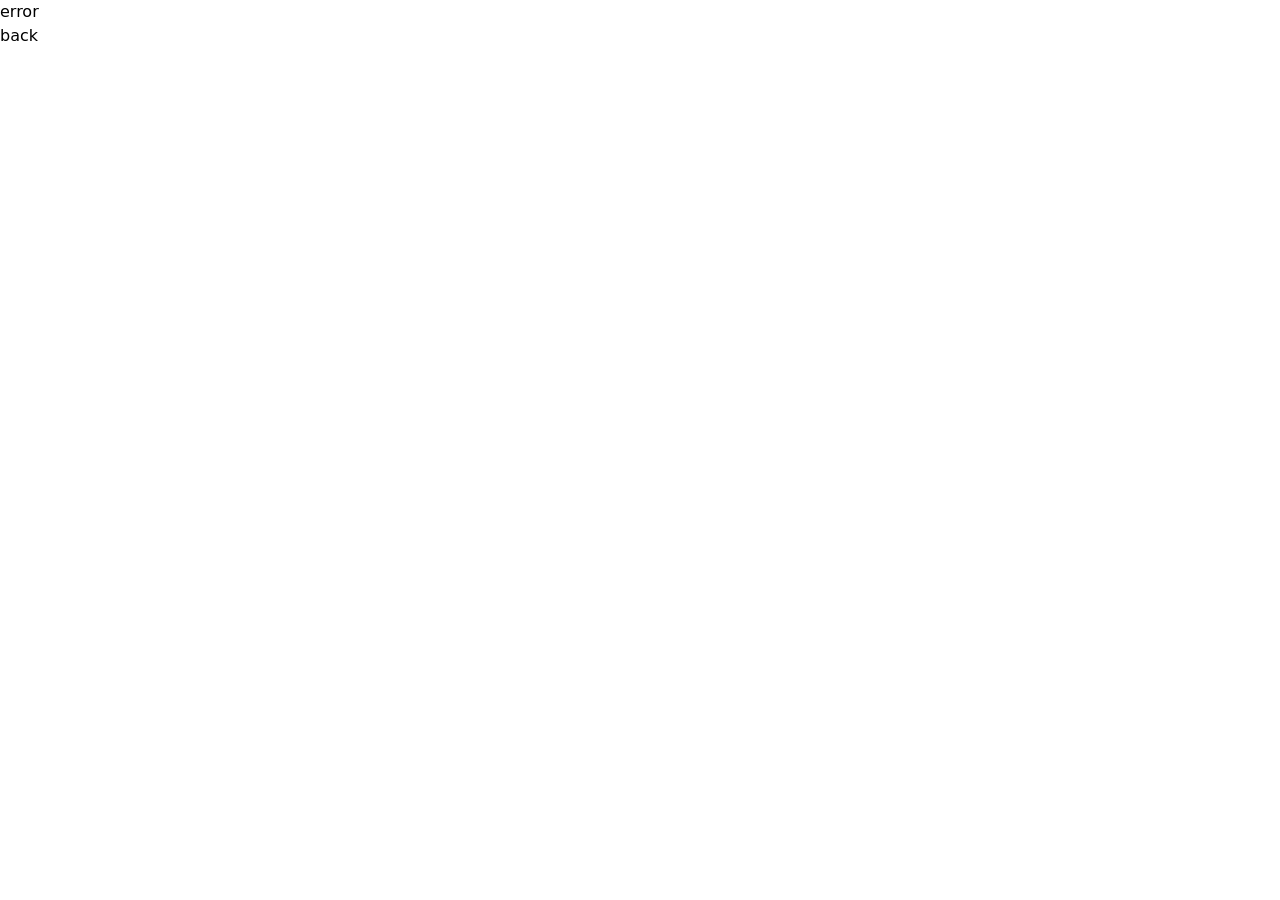
==== index.html @ 610460c2 "React app" ====
<!doctype html><html lang="en"><head><meta charset="utf-8"/><link rel="icon" href="/favicon.ico"/><meta name="viewport" content="width=device-width,initial-scale=1"/><title>React App</title><script defer="defer" src="/static/js/main.36208dc1.js"></script><link href="/static/css/main.846d3d7c.css" rel="stylesheet"></head><body><div id="root"></div></body></html>
---- static/css/main.846d3d7c.css ----
/*
! tailwindcss v3.4.3 | MIT License | https://tailwindcss.com
*/*,:after,:before{border:0 solid #e5e7eb;box-sizing:border-box}:after,:before{--tw-content:""}:host,html{-webkit-text-size-adjust:100%;font-feature-settings:normal;-webkit-tap-highlight-color:transparent;font-family:ui-sans-serif,system-ui,sans-serif,Apple Color Emoji,Segoe UI Emoji,Segoe UI Symbol,Noto Color Emoji;font-variation-settings:normal;line-height:1.5;tab-size:4}body{line-height:inherit;margin:0}hr{border-top-width:1px;color:inherit;height:0}abbr:where([title]){-webkit-text-decoration:underline dotted;text-decoration:underline dotted}h1,h2,h3,h4,h5,h6{font-size:inherit;font-weight:inherit}a{color:inherit;text-decoration:inherit}b,strong{font-weight:bolder}code,kbd,pre,samp{font-feature-settings:normal;font-family:ui-monospace,SFMono-Regular,Menlo,Monaco,Consolas,Liberation Mono,Courier New,monospace;font-size:1em;font-variation-settings:normal}small{font-size:80%}sub,sup{font-size:75%;line-height:0;position:relative;vertical-align:initial}sub{bottom:-.25em}sup{top:-.5em}table{border-collapse:collapse;border-color:inherit;text-indent:0}button,input,optgroup,select,textarea{font-feature-settings:inherit;color:inherit;font-family:inherit;font-size:100%;font-variation-settings:inherit;font-weight:inherit;letter-spacing:inherit;line-height:inherit;margin:0;padding:0}button,select{text-transform:none}button,input:where([type=button]),input:where([type=reset]),input:where([type=submit]){-webkit-appearance:button;background-color:initial;background-image:none}:-moz-focusring{outline:auto}:-moz-ui-invalid{box-shadow:none}progress{vertical-align:initial}::-webkit-inner-spin-button,::-webkit-outer-spin-button{height:auto}[type=search]{-webkit-appearance:textfield;outline-offset:-2px}::-webkit-search-decoration{-webkit-appearance:none}::-webkit-file-upload-button{-webkit-appearance:button;font:inherit}summary{display:list-item}blockquote,dd,dl,figure,h1,h2,h3,h4,h5,h6,hr,p,pre{margin:0}fieldset{margin:0}fieldset,legend{padding:0}menu,ol,ul{list-style:none;margin:0;padding:0}dialog{padding:0}textarea{resize:vertical}input::placeholder,textarea::placeholder{color:#9ca3af;opacity:1}[role=button],button{cursor:pointer}:disabled{cursor:default}audio,canvas,embed,iframe,img,object,svg,video{display:block;vertical-align:middle}img,video{height:auto;max-width:100%}[hidden]{display:none}*,:after,:before{--tw-border-spacing-x:0;--tw-border-spacing-y:0;--tw-translate-x:0;--tw-translate-y:0;--tw-rotate:0;--tw-skew-x:0;--tw-skew-y:0;--tw-scale-x:1;--tw-scale-y:1;--tw-pan-x: ;--tw-pan-y: ;--tw-pinch-zoom: ;--tw-scroll-snap-strictness:proximity;--tw-gradient-from-position: ;--tw-gradient-via-position: ;--tw-gradient-to-position: ;--tw-ordinal: ;--tw-slashed-zero: ;--tw-numeric-figure: ;--tw-numeric-spacing: ;--tw-numeric-fraction: ;--tw-ring-inset: ;--tw-ring-offset-width:0px;--tw-ring-offset-color:#fff;--tw-ring-color:#3b82f680;--tw-ring-offset-shadow:0 0 #0000;--tw-ring-shadow:0 0 #0000;--tw-shadow:0 0 #0000;--tw-shadow-colored:0 0 #0000;--tw-blur: ;--tw-brightness: ;--tw-contrast: ;--tw-grayscale: ;--tw-hue-rotate: ;--tw-invert: ;--tw-saturate: ;--tw-sepia: ;--tw-drop-shadow: ;--tw-backdrop-blur: ;--tw-backdrop-brightness: ;--tw-backdrop-contrast: ;--tw-backdrop-grayscale: ;--tw-backdrop-hue-rotate: ;--tw-backdrop-invert: ;--tw-backdrop-opacity: ;--tw-backdrop-saturate: ;--tw-backdrop-sepia: ;--tw-contain-size: ;--tw-contain-layout: ;--tw-contain-paint: ;--tw-contain-style: }::backdrop{--tw-border-spacing-x:0;--tw-border-spacing-y:0;--tw-translate-x:0;--tw-translate-y:0;--tw-rotate:0;--tw-skew-x:0;--tw-skew-y:0;--tw-scale-x:1;--tw-scale-y:1;--tw-pan-x: ;--tw-pan-y: ;--tw-pinch-zoom: ;--tw-scroll-snap-strictness:proximity;--tw-gradient-from-position: ;--tw-gradient-via-position: ;--tw-gradient-to-position: ;--tw-ordinal: ;--tw-slashed-zero: ;--tw-numeric-figure: ;--tw-numeric-spacing: ;--tw-numeric-fraction: ;--tw-ring-inset: ;--tw-ring-offset-width:0px;--tw-ring-offset-color:#fff;--tw-ring-color:#3b82f680;--tw-ring-offset-shadow:0 0 #0000;--tw-ring-shadow:0 0 #0000;--tw-shadow:0 0 #0000;--tw-shadow-colored:0 0 #0000;--tw-blur: ;--tw-brightness: ;--tw-contrast: ;--tw-grayscale: ;--tw-hue-rotate: ;--tw-invert: ;--tw-saturate: ;--tw-sepia: ;--tw-drop-shadow: ;--tw-backdrop-blur: ;--tw-backdrop-brightness: ;--tw-backdrop-contrast: ;--tw-backdrop-grayscale: ;--tw-backdrop-hue-rotate: ;--tw-backdrop-invert: ;--tw-backdrop-opacity: ;--tw-backdrop-saturate: ;--tw-backdrop-sepia: ;--tw-contain-size: ;--tw-contain-layout: ;--tw-contain-paint: ;--tw-contain-style: }.\!visible{visibility:visible!important}.visible{visibility:visible}.invisible{visibility:hidden}.fixed{position:fixed}.absolute{position:absolute}.relative{position:relative}.-top-4{top:-1rem}.-top-6{top:-1.5rem}.left-0{left:0}.left-\[1\%\]{left:1%}.left-\[2\%\]{left:2%}.right-10{right:2.5rem}.right-3{right:.75rem}.right-\[32\%\]{right:32%}.top-0{top:0}.top-2{top:.5rem}.top-3{top:.75rem}.z-50{z-index:50}.m-0{margin:0}.m-0\.5{margin:.125rem}.m-3{margin:.75rem}.m-4{margin:1rem}.mx-4{margin-left:1rem;margin-right:1rem}.my-8{margin-bottom:2rem;margin-top:2rem}.-mt-0{margin-top:0}.-mt-0\.5{margin-top:-.125rem}.-mt-1{margin-top:-.25rem}.-mt-4{margin-top:-1rem}.-mt-6{margin-top:-1.5rem}.-mt-8{margin-top:-2rem}.mb-10{margin-bottom:2.5rem}.mb-12{margin-bottom:3rem}.mb-2{margin-bottom:.5rem}.mb-5{margin-bottom:1.25rem}.mr-1{margin-right:.25rem}.mr-1\.5{margin-right:.375rem}.mt-12{margin-top:3rem}.mt-2{margin-top:.5rem}.mt-4{margin-top:1rem}.mt-5{margin-top:1.25rem}.mt-8{margin-top:2rem}.block{display:block}.flex{display:flex}.table{display:table}.grid{display:grid}.hidden{display:none}.h-10{height:2.5rem}.h-12{height:3rem}.h-20{height:5rem}.h-28{height:7rem}.h-32{height:8rem}.h-36{height:9rem}.h-40{height:10rem}.h-56{height:14rem}.h-6{height:1.5rem}.h-8{height:2rem}.h-96{height:24rem}.h-\[10\%\]{height:10%}.h-\[100\%\]{height:100%}.h-\[12\%\]{height:12%}.h-\[15\%\]{height:15%}.h-\[20\%\]{height:20%}.h-\[25\%\]{height:25%}.h-\[30\%\]{height:30%}.h-\[35\%\]{height:35%}.h-\[40\%\]{height:40%}.h-\[42\%\]{height:42%}.h-\[50\%\]{height:50%}.h-\[70\%\]{height:70%}.h-\[8\%\]{height:8%}.h-\[80\%\]{height:80%}.h-\[85\%\]{height:85%}.h-\[90\%\]{height:90%}.h-fit{height:-webkit-fit-content;height:-moz-fit-content;height:fit-content}.h-full{height:100%}.h-screen{height:100vh}.min-h-\[15\%\]{min-height:15%}.min-h-screen{min-height:100vh}.w-14{width:3.5rem}.w-16{width:4rem}.w-24{width:6rem}.w-28{width:7rem}.w-32{width:8rem}.w-36{width:9rem}.w-6{width:1.5rem}.w-60{width:15rem}.w-8{width:2rem}.w-80{width:20rem}.w-\[10\%\]{width:10%}.w-\[100\%\]{width:100%}.w-\[13\%\]{width:13%}.w-\[15\%\]{width:15%}.w-\[20\%\]{width:20%}.w-\[23\%\]{width:23%}.w-\[25\%\]{width:25%}.w-\[40\%\]{width:40%}.w-\[45\%\]{width:45%}.w-\[46\%\]{width:46%}.w-\[5\%\]{width:5%}.w-\[50\%\]{width:50%}.w-\[70\%\]{width:70%}.w-\[75\%\]{width:75%}.w-\[80\%\]{width:80%}.w-\[90\%\]{width:90%}.w-\[92\%\]{width:92%}.w-\[94\%\]{width:94%}.w-\[95\%\]{width:95%}.w-\[97\%\]{width:97%}.w-\[98\%\]{width:98%}.w-full{width:100%}.w-screen{width:100vw}.cursor-pointer{cursor:pointer}.select-none{-webkit-user-select:none;user-select:none}.grid-cols-2{grid-template-columns:repeat(2,minmax(0,1fr))}.grid-cols-3{grid-template-columns:repeat(3,minmax(0,1fr))}.flex-col{flex-direction:column}.items-center{align-items:center}.justify-start{justify-content:flex-start}.justify-end{justify-content:flex-end}.justify-center{justify-content:center}.justify-between{justify-content:space-between}.gap-2{gap:.5rem}.gap-4{gap:1rem}.gap-5{gap:1.25rem}.gap-\[2\%\]{gap:2%}.overflow-hidden{overflow:hidden}.overflow-y-scroll{overflow-y:scroll}.rounded-full{border-radius:9999px}.rounded-lg{border-radius:.5rem}.rounded-md{border-radius:.375rem}.rounded-xl{border-radius:.75rem}.border-2{border-width:2px}.border-dashed{border-style:dashed}.border-\[\#000000\]{--tw-border-opacity:1;border-color:rgb(0 0 0/var(--tw-border-opacity))}.border-\[\#6b3812\]{--tw-border-opacity:1;border-color:rgb(107 56 18/var(--tw-border-opacity))}.border-\[\#754119\]{--tw-border-opacity:1;border-color:rgb(117 65 25/var(--tw-border-opacity))}.border-\[\#a13333\]{--tw-border-opacity:1;border-color:rgb(161 51 51/var(--tw-border-opacity))}.border-gray-300{--tw-border-opacity:1;border-color:rgb(209 213 219/var(--tw-border-opacity))}.border-gray-500{--tw-border-opacity:1;border-color:rgb(107 114 128/var(--tw-border-opacity))}.border-gray-600{--tw-border-opacity:1;border-color:rgb(75 85 99/var(--tw-border-opacity))}.border-orange-400{--tw-border-opacity:1;border-color:rgb(251 146 60/var(--tw-border-opacity))}.bg-\[\#6a3f1f\]{--tw-bg-opacity:1;background-color:rgb(106 63 31/var(--tw-bg-opacity))}.bg-\[\#754119\]{--tw-bg-opacity:1;background-color:rgb(117 65 25/var(--tw-bg-opacity))}.bg-\[\#754119d3\]{background-color:#754119d3}.bg-\[\#9e6f4ac4\]{background-color:#9e6f4ac4}.bg-\[\#c4885a77\]{background-color:#c4885a77}.bg-\[\#d38b53\]{--tw-bg-opacity:1;background-color:rgb(211 139 83/var(--tw-bg-opacity))}.bg-\[\#d9a98453\]{background-color:#d9a98453}.bg-red-600{--tw-bg-opacity:1;background-color:rgb(220 38 38/var(--tw-bg-opacity))}.bg-slate-200{--tw-bg-opacity:1;background-color:rgb(226 232 240/var(--tw-bg-opacity))}.bg-transparent{background-color:initial}.bg-white{--tw-bg-opacity:1;background-color:rgb(255 255 255/var(--tw-bg-opacity))}.bg-yellow-100{--tw-bg-opacity:1;background-color:rgb(254 249 195/var(--tw-bg-opacity))}.bg-yellow-200{--tw-bg-opacity:1;background-color:rgb(254 240 138/var(--tw-bg-opacity))}.bg-cover{background-size:cover}.bg-clip-border{background-clip:initial}.bg-center{background-position:50%}.object-cover{object-fit:cover}.p-2{padding:.5rem}.p-6{padding:1.5rem}.px-4{padding-left:1rem;padding-right:1rem}.px-6{padding-left:1.5rem;padding-right:1.5rem}.py-3{padding-bottom:.75rem;padding-top:.75rem}.py-6{padding-bottom:1.5rem;padding-top:1.5rem}.pl-14{padding-left:3.5rem}.pl-6{padding-left:1.5rem}.pt-0{padding-top:0}.pt-1{padding-top:.25rem}.pt-4{padding-top:1rem}.text-left{text-align:left}.text-center{text-align:center}.align-middle{vertical-align:middle}.font-sans{font-family:ui-sans-serif,system-ui,sans-serif,Apple Color Emoji,Segoe UI Emoji,Segoe UI Symbol,Noto Color Emoji}.text-2xl{font-size:1.5rem;line-height:2rem}.text-3xl{font-size:1.875rem;line-height:2.25rem}.text-4xl{font-size:2.25rem;line-height:2.5rem}.text-lg{font-size:1.125rem;line-height:1.75rem}.text-sm{font-size:.875rem;line-height:1.25rem}.text-xl{font-size:1.25rem;line-height:1.75rem}.text-xs{font-size:.75rem;line-height:1rem}.font-bold{font-weight:700}.font-normal{font-weight:400}.font-semibold{font-weight:600}.font-thin{font-weight:100}.uppercase{text-transform:uppercase}.leading-relaxed{line-height:1.625}.leading-snug{line-height:1.375}.tracking-normal{letter-spacing:0}.text-\[\#754119\]{--tw-text-opacity:1;color:rgb(117 65 25/var(--tw-text-opacity))}.text-\[\#a13333\]{--tw-text-opacity:1;color:rgb(161 51 51/var(--tw-text-opacity))}.text-blue-500{--tw-text-opacity:1;color:rgb(59 130 246/var(--tw-text-opacity))}.text-gray-400{--tw-text-opacity:1;color:rgb(156 163 175/var(--tw-text-opacity))}.text-gray-500{--tw-text-opacity:1;color:rgb(107 114 128/var(--tw-text-opacity))}.text-gray-600{--tw-text-opacity:1;color:rgb(75 85 99/var(--tw-text-opacity))}.text-gray-700{--tw-text-opacity:1;color:rgb(55 65 81/var(--tw-text-opacity))}.text-orange-400{--tw-text-opacity:1;color:rgb(251 146 60/var(--tw-text-opacity))}.text-white{--tw-text-opacity:1;color:rgb(255 255 255/var(--tw-text-opacity))}.antialiased{-webkit-font-smoothing:antialiased;-moz-osx-font-smoothing:grayscale}.opacity-70{opacity:.7}.shadow-lg{--tw-shadow:0 10px 15px -3px #0000001a,0 4px 6px -4px #0000001a;--tw-shadow-colored:0 10px 15px -3px var(--tw-shadow-color),0 4px 6px -4px var(--tw-shadow-color)}.shadow-lg,.shadow-md{box-shadow:0 0 #0000,0 0 #0000,var(--tw-shadow);box-shadow:var(--tw-ring-offset-shadow,0 0 #0000),var(--tw-ring-shadow,0 0 #0000),var(--tw-shadow)}.shadow-md{--tw-shadow:0 4px 6px -1px #0000001a,0 2px 4px -2px #0000001a;--tw-shadow-colored:0 4px 6px -1px var(--tw-shadow-color),0 2px 4px -2px var(--tw-shadow-color)}.shadow-gray-300{--tw-shadow-color:#d1d5db;--tw-shadow:var(--tw-shadow-colored)}.shadow-gray-500{--tw-shadow-color:#6b7280;--tw-shadow:var(--tw-shadow-colored)}.outline-none{outline:2px solid #0000;outline-offset:2px}.filter{filter:var(--tw-blur) var(--tw-brightness) var(--tw-contrast) var(--tw-grayscale) var(--tw-hue-rotate) var(--tw-invert) var(--tw-saturate) var(--tw-sepia) var(--tw-drop-shadow)}.backdrop-blur-sm{--tw-backdrop-blur:blur(4px);-webkit-backdrop-filter:var(--tw-backdrop-blur) var(--tw-backdrop-brightness) var(--tw-backdrop-contrast) var(--tw-backdrop-grayscale) var(--tw-backdrop-hue-rotate) var(--tw-backdrop-invert) var(--tw-backdrop-opacity) var(--tw-backdrop-saturate) var(--tw-backdrop-sepia);backdrop-filter:var(--tw-backdrop-blur) var(--tw-backdrop-brightness) var(--tw-backdrop-contrast) var(--tw-backdrop-grayscale) var(--tw-backdrop-hue-rotate) var(--tw-backdrop-invert) var(--tw-backdrop-opacity) var(--tw-backdrop-saturate) var(--tw-backdrop-sepia)}.duration-300{transition-duration:.3s}.placeholder\:text-gray-600::placeholder{--tw-text-opacity:1;color:rgb(75 85 99/var(--tw-text-opacity))}.hover\:border-\[\#754119a3\]:hover{border-color:#754119a3}.hover\:border-red-300:hover{--tw-border-opacity:1;border-color:rgb(252 165 165/var(--tw-border-opacity))}.hover\:bg-\[\#75411928\]:hover{background-color:#75411928}.hover\:bg-\[\#754119d1\]:hover{background-color:#754119d1}.hover\:bg-\[\#754119d9\]:hover{background-color:#754119d9}.hover\:bg-\[\#a133336a\]:hover{background-color:#a133336a}.hover\:bg-\[\#c4885a\]:hover{--tw-bg-opacity:1;background-color:rgb(196 136 90/var(--tw-bg-opacity))}.hover\:text-\[\#754119a3\]:hover{color:#754119a3}.hover\:text-gray-300:hover{--tw-text-opacity:1;color:rgb(209 213 219/var(--tw-text-opacity))}.hover\:text-red-300:hover{--tw-text-opacity:1;color:rgb(252 165 165/var(--tw-text-opacity))}
/*# sourceMappingURL=main.846d3d7c.css.map*/
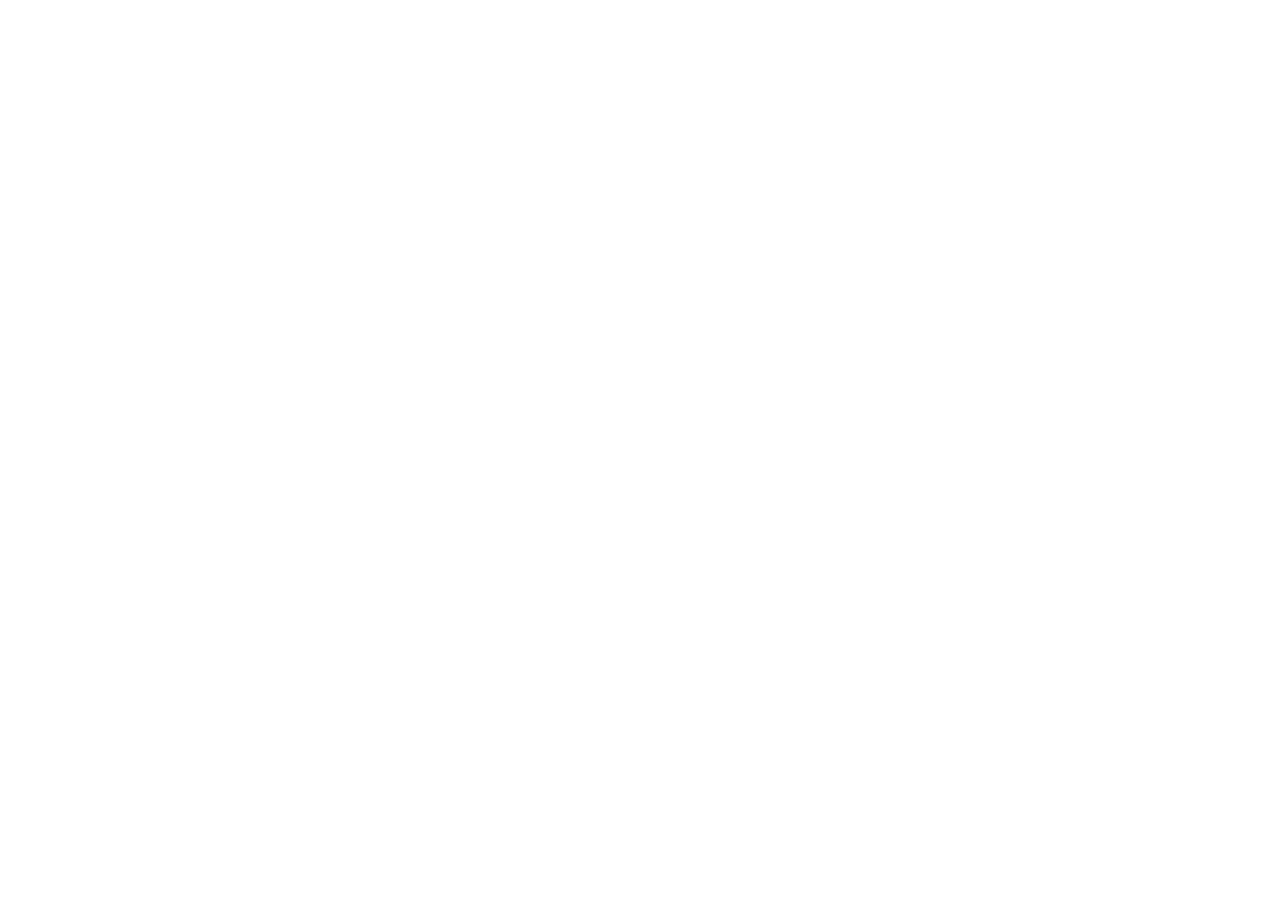
==== commit d9cef6da: "ReactApp" ====
--- a/index.html
+++ b/index.html
@@ -1 +1 @@
-<!doctype html><html lang="en"><head><meta charset="utf-8"/><link rel="icon" href="/favicon.ico"/><meta name="viewport" content="width=device-width,initial-scale=1"/><title>React App</title><script defer="defer" src="/static/js/main.36208dc1.js"></script><link href="/static/css/main.846d3d7c.css" rel="stylesheet"></head><body><div id="root"></div></body></html>+<!doctype html><html lang="en"><head><meta charset="utf-8"/><link rel="icon" href="/AndroidApp/favicon.ico"/><meta name="viewport" content="width=device-width,initial-scale=1"/><title>React App</title><script defer="defer" src="/AndroidApp/static/js/main.82a279b8.js"></script><link href="/AndroidApp/static/css/main.846d3d7c.css" rel="stylesheet"></head><body><div id="root"></div></body></html>
